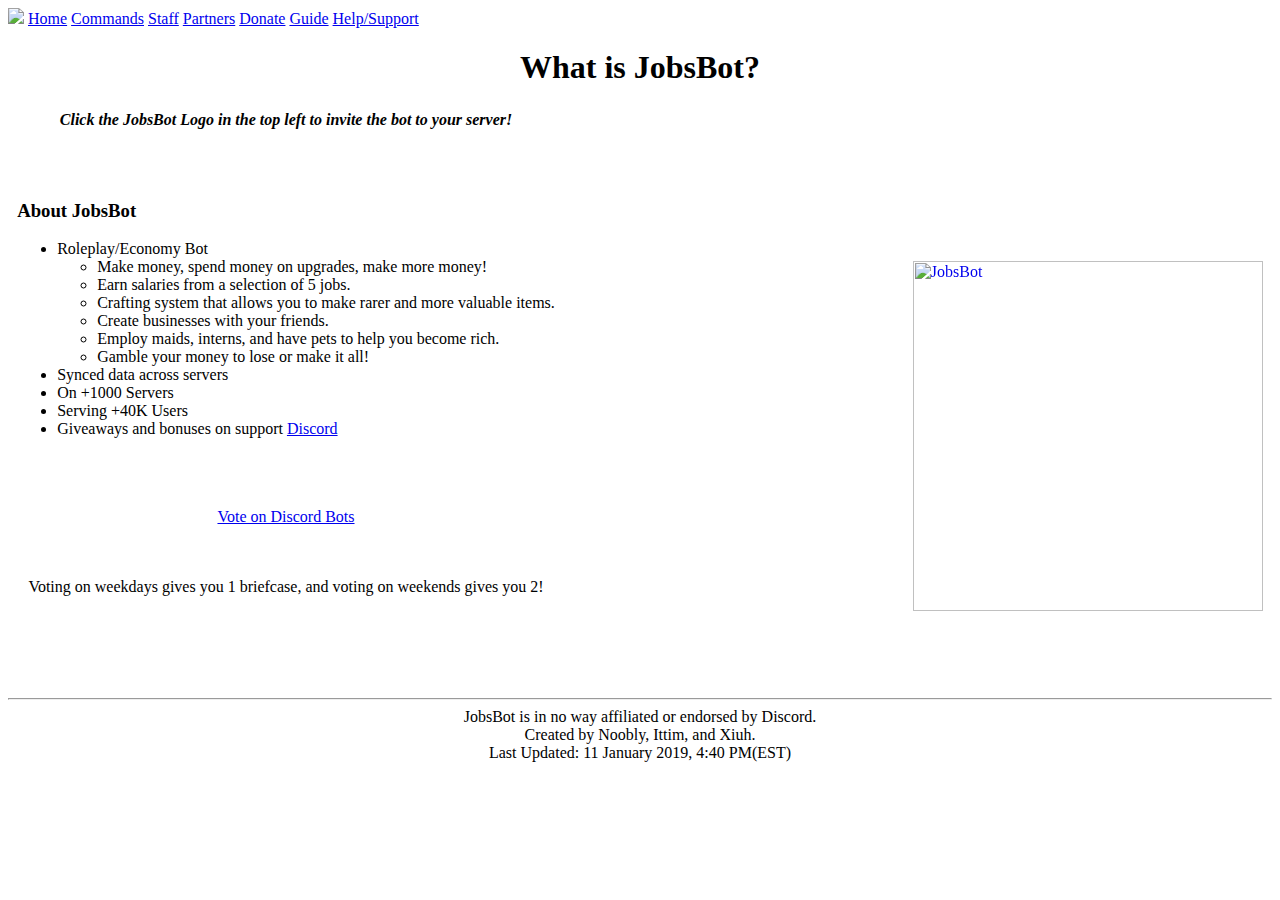
==== index.html @ 058745b4 "Create index.html" ====
<html>
  <head>
    <title>JobsBot | Home</title>
    <link rel="icon" type="image/gif/png" href="https://cdn.glitch.com/afd94464-7331-4dca-88a0-6db069cfd028%2FJobsBotIcon.png?1543623609866">
    <meta name="keywords" content="JobsBot, Economy, discord, bot, d.js, d.py, homepage">
    <meta name="description" content="This is the homepage of JobsBot, a roleplay economy based Discord bot made by XiuhcoatlSlayer#5248!">
    <link rel="stylesheet" href="/style.css"> 
  </head>
  
  <body>
    <div class="topnav">
      <a href="https://discordapp.com/oauth2/authorize?client_id=509926459511668746&scope=bot&permissions=268823766" target="_blank"><img src="https://cdn.glitch.com/afd94464-7331-4dca-88a0-6db069cfd028%2Flogo_JobsBot.png?1546204026021" class="bot-logo"></a>
      <a class="active" href="index.html">Home</a>
      <a href="commands.html">Commands</a>
      <a href="staff.html">Staff</a>
      <a href="partners.html">Partners</a>
      <a href="donate.html">Donate</a>
      <a href="guide.html">Guide</a>
      <a href="https://discord.gg/p4RYPsb" target="_blank">Help/Support</a>
    </div>
    <center>
      <div id="body-container">
        <div class="body-header-container">
          <h1 class="body-header">What is JobsBot?</h1>
        </div>
				<table id="index-table">
					<tr>
						<td id="index-table-text" valign="top">
              <p>
                <center><i><b> Click the JobsBot Logo in the top left to invite the bot to your server!</b></i></center>
              </p>
              <br>
              <br>
              
              <h3>About JobsBot</h3>
              <ul>
                <li>Roleplay/Economy Bot
                  <ul>
                    <li>Make money, spend money on upgrades, make more money!</li>
                    <li>Earn salaries from a selection of 5 jobs.</li>
                    <li>Crafting system that allows you to make rarer and more valuable items.</li>
                    <li>Create businesses with your friends.</li>
                    <li>Employ maids, interns, and have pets to help you become rich.</li>
                    <li>Gamble your money to lose or make it all!</li>
                  </ul>
                </li>
                <li>Synced data across servers</li>
                <li>On +1000 Servers</li>
                <li>Serving +40K Users</li>
                <li>Giveaways and bonuses on support <a href="https://discord.gg/p4RYPsb" target="_blank">Discord</a></li>
              </ul>
              <!--<p>
							JobsBot is a roleplay/economy based Discord bot where the goal is to make lots of money, and then spend that money to make even more money!<br><br>
							With five different jobs to choose from to appeal to a variety of users, you can choose one of the jobs and begin to gather resources.<br>You can then 
							either sell those resources for money, or convert them to other, more rare items.<br>You can also craft certain items too!<br><br>Voting earns you rewards in 
							the form of items, conversion tickets, or maids, which can automatically bring you in money without you needing to do anything!<br><br>In the future, there
							will be businesses that you can create or join to play with your friends!<br><br>There are a ton of planned features for the bot.<br>Frequent updates will be 
							had in the future! Join the support server for bonuses, giveaways, and more!
							</p>-->
              
              <br>
              <br>
              <br>
              
              <div>
                <center>
                  <a href="https://discordbots.org/bot/509926459511668746/vote" target="_blank" class="button">Vote on Discord Bots</a>
                  <br>
                  <br>
                  <br>
                  <p>Voting on weekdays gives you 1 briefcase, and voting on weekends gives you 2! </p> </center>
              </div>
              
            </td>
						<td id="widgets">
							<iframe src="https://discordapp.com/widget?id=509925667241066498&theme=dark" width="350" height="500" allowtransparency="true" frameborder="0" id="invite-embed"></iframe>
				      <a href="https://discordbots.org/bot/509926459511668746" alt="discord vote embed" id="vote-embed" target="_blank"><img src="https://discordbots.org/api/widget/509926459511668746.svg" alt="JobsBot" width="350"></a>
						</td>
					</tr>
				</table>
        <br><br><br><br>
        
        <hr id="index-hr">
        <footer class="footer">JobsBot is in no way affiliated or endorsed by Discord.<br>
    Created by Noobly, Ittim, and Xiuh.<br>
    Last Updated: 11 January 2019, 4:40 PM(EST)</footer>
      </div>
    </center>
  </body>
</html>
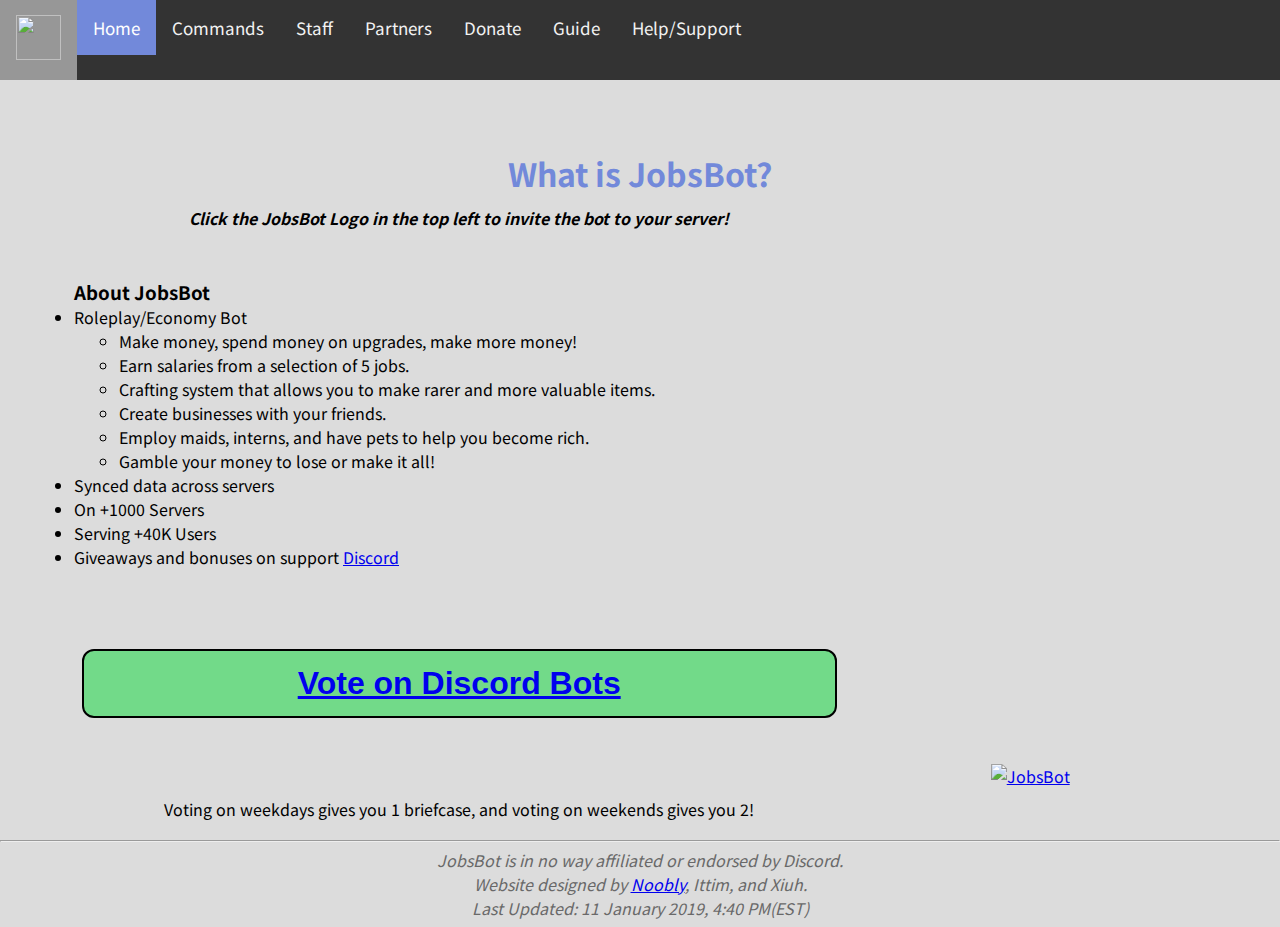
==== commit f59164ab: "Update index.html" ====
--- a/index.html
+++ b/index.html
@@ -1,90 +1,110 @@
+<!DOCTYPE html>
 <html>
-  <head>
-    <title>JobsBot | Home</title>
-    <link rel="icon" type="image/gif/png" href="https://cdn.glitch.com/afd94464-7331-4dca-88a0-6db069cfd028%2FJobsBotIcon.png?1543623609866">
-    <meta name="keywords" content="JobsBot, Economy, discord, bot, d.js, d.py, homepage">
-    <meta name="description" content="This is the homepage of JobsBot, a roleplay economy based Discord bot made by XiuhcoatlSlayer#5248!">
-    <link rel="stylesheet" href="/style.css"> 
-  </head>
+	<head>
+		<meta name="keywords" content="JobsBot, Economy, discord, bot, d.js, d.py, homepage">
+		<meta name="description" content="This is the homepage of JobsBot, a roleplay economy based Discord bot made by XiuhcoatlSlayer#5248!">
+
+		<title>JobsBot | Home</title>
+		
+		<link rel="icon" type="image/gif/png" href="https://cdn.glitch.com/afd94464-7331-4dca-88a0-6db069cfd028%2FJobsBotIcon.png?1543623609866">
+		<link rel="stylesheet" href="./style.css"> 
+		<link rel="stylesheet" href="./navstyles.css">
+	</head>
   
-  <body>
-    <div class="topnav">
-      <a href="https://discordapp.com/oauth2/authorize?client_id=509926459511668746&scope=bot&permissions=268823766" target="_blank"><img src="https://cdn.glitch.com/afd94464-7331-4dca-88a0-6db069cfd028%2Flogo_JobsBot.png?1546204026021" class="bot-logo"></a>
-      <a class="active" href="index.html">Home</a>
-      <a href="commands.html">Commands</a>
-      <a href="staff.html">Staff</a>
-      <a href="partners.html">Partners</a>
-      <a href="donate.html">Donate</a>
-      <a href="guide.html">Guide</a>
-      <a href="https://discord.gg/p4RYPsb" target="_blank">Help/Support</a>
-    </div>
-    <center>
-      <div id="body-container">
-        <div class="body-header-container">
-          <h1 class="body-header">What is JobsBot?</h1>
-        </div>
+	<body>
+		<div class="topnav">
+			<a href="https://discordapp.com/oauth2/authorize?client_id=509926459511668746&scope=bot&permissions=268823766" target="_blank"><img src="https://cdn.glitch.com/afd94464-7331-4dca-88a0-6db069cfd028%2Flogo_JobsBot.png?1546204026021" class="bot-logo"></a>
+      		<a class="active" href="index.html">Home</a>
+      		<a href="commands.html">Commands</a>
+      		<a href="staff.html">Staff</a>
+      		<a href="partners.html">Partners</a>
+      		<a href="donate.html">Donate</a>
+      		<a href="guide.html">Guide</a>
+      		<a href="https://discord.gg/p4RYPsb" target="_blank">Help/Support</a>
+    	</div>
+    	<center>
+      		<div id="body-container">
+        		<div class="body-header-container">
+          			<h1 class="body-header">What is JobsBot?</h1>
+        		</div>
 				<table id="index-table">
 					<tr>
 						<td id="index-table-text" valign="top">
-              <p>
-                <center><i><b> Click the JobsBot Logo in the top left to invite the bot to your server!</b></i></center>
-              </p>
-              <br>
-              <br>
+              				<p>
+                				<center><i><b> Click the JobsBot Logo in the top left to invite the bot to your server!</b></i></center>
+              				</p>
+              				
+							<br> <!--Yikes this code-->
+              				<br>
               
-              <h3>About JobsBot</h3>
-              <ul>
-                <li>Roleplay/Economy Bot
-                  <ul>
-                    <li>Make money, spend money on upgrades, make more money!</li>
-                    <li>Earn salaries from a selection of 5 jobs.</li>
-                    <li>Crafting system that allows you to make rarer and more valuable items.</li>
-                    <li>Create businesses with your friends.</li>
-                    <li>Employ maids, interns, and have pets to help you become rich.</li>
-                    <li>Gamble your money to lose or make it all!</li>
-                  </ul>
-                </li>
-                <li>Synced data across servers</li>
-                <li>On +1000 Servers</li>
-                <li>Serving +40K Users</li>
-                <li>Giveaways and bonuses on support <a href="https://discord.gg/p4RYPsb" target="_blank">Discord</a></li>
-              </ul>
-              <!--<p>
-							JobsBot is a roleplay/economy based Discord bot where the goal is to make lots of money, and then spend that money to make even more money!<br><br>
-							With five different jobs to choose from to appeal to a variety of users, you can choose one of the jobs and begin to gather resources.<br>You can then 
-							either sell those resources for money, or convert them to other, more rare items.<br>You can also craft certain items too!<br><br>Voting earns you rewards in 
-							the form of items, conversion tickets, or maids, which can automatically bring you in money without you needing to do anything!<br><br>In the future, there
-							will be businesses that you can create or join to play with your friends!<br><br>There are a ton of planned features for the bot.<br>Frequent updates will be 
-							had in the future! Join the support server for bonuses, giveaways, and more!
-							</p>-->
+              				<h3>About JobsBot</h3>
+              				
+							<ul>
+                				<li>Roleplay/Economy Bot
+                  					<ul>
+										<li>Make money, spend money on upgrades, make more money!</li>
+										<li>Earn salaries from a selection of 5 jobs.</li>
+										<li>Crafting system that allows you to make rarer and more valuable items.</li>
+										<li>Create businesses with your friends.</li>
+										<li>Employ maids, interns, and have pets to help you become rich.</li>
+										<li>Gamble your money to lose or make it all!</li>
+                  					</ul>
+								</li>
+								<li>Synced data across servers</li>
+								<li>On +1000 Servers</li>
+								<li>Serving +40K Users</li>
+								<li>Giveaways and bonuses on support <a href="https://discord.gg/p4RYPsb" target="_blank">Discord</a></li>
+              				</ul>
+              				<!--
+								<p>
+									JobsBot is a roleplay/economy based Discord bot where the goal is to make lots of money, and then spend that money to make even more money!<br><br>
+									With five different jobs to choose from to appeal to a variety of users, you can choose one of the jobs and begin to gather resources.<br>You can then 
+									either sell those resources for money, or convert them to other, more rare items.<br>You can also craft certain items too!<br><br>Voting earns you rewards in 
+									the form of items, conversion tickets, or maids, which can automatically bring you in money without you needing to do anything!<br><br>In the future, there
+									will be businesses that you can create or join to play with your friends!<br><br>There are a ton of planned features for the bot.<br>Frequent updates will be 
+									had in the future! Join the support server for bonuses, giveaways, and more!
+								</p>
+							-->
               
-              <br>
-              <br>
-              <br>
-              
-              <div>
-                <center>
-                  <a href="https://discordbots.org/bot/509926459511668746/vote" target="_blank" class="button">Vote on Discord Bots</a>
-                  <br>
-                  <br>
-                  <br>
-                  <p>Voting on weekdays gives you 1 briefcase, and voting on weekends gives you 2! </p> </center>
-              </div>
-              
-            </td>
+							<br>
+						  	<br>
+						  	<br>
+
+							<div>
+								<center>
+									<div class="button">
+										<a href="https://discordbots.org/bot/509926459511668746/vote" target="_blank">Vote on Discord Bots</a>
+									</div>
+
+									<br>
+									<br>
+									<br>
+                  					
+									<p>Voting on weekdays gives you 1 briefcase, and voting on weekends gives you 2! </p> 
+								</center>
+							</div>
+						</td>
+						
 						<td id="widgets">
 							<iframe src="https://discordapp.com/widget?id=509925667241066498&theme=dark" width="350" height="500" allowtransparency="true" frameborder="0" id="invite-embed"></iframe>
-				      <a href="https://discordbots.org/bot/509926459511668746" alt="discord vote embed" id="vote-embed" target="_blank"><img src="https://discordbots.org/api/widget/509926459511668746.svg" alt="JobsBot" width="350"></a>
+				      		<a href="https://discordbots.org/bot/509926459511668746" alt="discord vote embed" id="vote-embed" target="_blank"><img src="https://discordbots.org/api/widget/509926459511668746.svg" alt="JobsBot" width="350"></a>
 						</td>
 					</tr>
 				</table>
-        <br><br><br><br>
+        		
+				<br>
+				<br>
+				<br>
+				<br>
         
-        <hr id="index-hr">
-        <footer class="footer">JobsBot is in no way affiliated or endorsed by Discord.<br>
-    Created by Noobly, Ittim, and Xiuh.<br>
-    Last Updated: 11 January 2019, 4:40 PM(EST)</footer>
-      </div>
-    </center>
-  </body>
+        		<hr id="index-hr">
+				
+				<footer class="footer">
+					JobsBot is in no way affiliated or endorsed by Discord.<br>
+					Website designed by <a href="https://github.com/Noobly387" target="_blank">Noobly</a>, Ittim, and Xiuh.<br>
+					Last Updated: 11 January 2019, 4:40 PM(EST)
+				</footer>
+			</div>
+		</center>
+	</body>
 </html>
--- a/style.css
+++ b/style.css
@@ -0,0 +1,305 @@
+    /*imports*/
+@import url('https://fonts.googleapis.com/css?family=Noto+Sans+TC');
+@import url('https://fonts.googleapis.com/css?family=Source+Code+Pro');
+
+@import url('/navstyles.css');
+
+/*////////// Element Styles //////////*/
+* {
+  margin:0px;
+  padding:0px;
+}
+body {
+  background-color:	gainsboro;
+  font-family:"Noto Sans TC", sans-serif;
+}
+
+footer {
+  color: #696969;
+  font-style: italic;
+  margin-top:50px;
+  display:block;
+  position: absolute;
+  bottom: 7.5px;
+  left: 0;
+  right: 0;
+}
+
+hr {
+  position:absolute;
+  bottom: 65px;
+  left:0;
+  right:0;
+}
+
+#index-hr {
+  bottom: 85px;
+}
+
+html {
+  position:relative; 
+  min-height: 100%;
+}
+html, body{
+  margin:0;
+  padding:0;
+} 
+
+hr {
+  margin-top:15px;
+}
+
+h1 {
+  font-weight:bold;
+}
+
+table, th, td {
+    width: 50%; 
+    padding: 4px;
+    text-align: center;
+}
+
+th {
+    text-align: left;
+}
+
+tr td:last-child{
+    width:1%;
+    white-space:nowrap;
+}
+
+img {
+  user-select:none;
+}
+
+::-moz-selection {
+  color:#ffffff;
+  background-color:	#7289da;
+}
+
+::selection {
+  color:#ffffff;
+  background-color:	#7289da;
+}
+
+/*////////// Global Classes //////////*/
+.body-container {
+  width:90%;
+  margin-bottom:100px;
+
+}
+
+.body-header {
+  color:#32CD32;
+  color:#7289da;
+  text-align:center;
+}
+
+.body-header-container {
+  width:90%;
+  height:auto;
+  margin-top:150px;
+}
+
+/*Button Styles*/
+.button {
+  font: bold 32px Arial;
+  text-decoration: none;
+  background-color: #4CAf50;
+  background-color: #72da89;
+  color: white;
+  padding: 14px 40px;
+  border-radius: 12px;
+  margin: 7.5px;
+  border: 2px solid black;
+  transition-duration:400ms;
+}
+.button:hover {
+  background-color: white;
+  color: #4CAf50;
+}
+
+
+.bot-logo {
+  width:45px;
+  height:45px;
+  padding:0px;
+}
+
+.codeblock {
+  background-color: rgba(0,0,0,.25);
+  border-radius:5px;
+  margin: 2.5px;
+  padding: 2.5px;
+  font-size: 15px;
+  font-family: "Source Code Pro", "Open Sans", sans-serif;
+}
+/*////////// Staff.html Classes //////////*/
+
+.team-container-table { 
+  width:75%;
+  margin-left:5%;
+  margin-right:5%;
+}
+
+.team-staff-table {
+  width:50%;
+}
+
+.team-helper-table {
+  width:50%;
+}
+
+#developer-row td {
+  width:90%;
+}
+
+#admin-row td {
+  width:50%;
+}
+
+#staff-row td {
+  width:33%;
+}
+
+#helper-row td {
+  width:50%;
+}
+  
+
+/*Start of team pfp styles*/
+
+.team-pfp-img {
+  height:175px;
+  width:175px;
+  
+  border-radius:50%;
+  border-width: 5px;
+  border-style: solid;
+  box-shadow: 0px 2px 5px black;
+  text-align: center;
+  
+  margin:15px;
+  padding:0px;
+  
+  transition-duration:200ms;
+}
+
+a .team-pfp-img:hover {
+  border-width: 10px;
+  height: 165px;
+  width:  165px;
+  transition-duration:200ms;
+  
+}
+
+.developer-pfp-img { border-color: #2ECC70; }
+
+.admin-pfp-img { border-color: #6C3A83; }
+
+.staff-pfp-img { border-color: #ff006b; }
+
+.helper-pfp-img { border-color: #F67A0D; }
+
+.webd-pfp-img { border-color: #b48787; }
+
+.partner-pfp-img { border-color:#82FF0A; }
+
+.discord-name { font-weight:bold;}
+
+#vote-embed {
+  margin-top:25px;
+  display:block;
+}
+
+#invite-embed {
+  display:block;
+}
+
+#index-table {
+	width:90%;
+}
+
+#index-table-text {
+  width:60%;
+  text-align:left;
+}
+
+#index-table-text ul li ul li{
+  margin-left:45px;
+}
+
+p.table-title {
+  font-size: 18px;
+}
+
+.command-table {
+  width:80%;
+  background-color:lightgray;
+  border:solid;
+  border-collapse: collapse;
+}
+
+.command-table td {
+  border:solid 2px black;
+}
+
+.command-table th {
+  text-align:center;
+}
+
+.cmd-td {
+  width:15%;
+}
+
+.alias-td {
+  width:25%;
+}
+
+.perm-td {
+  width:15%;
+}
+
+.desc-td {
+  width:45%;
+}
+
+/*////////// Donate.html Styles //////////*/
+#donation-table {
+  text-align:left;
+}
+
+#donation-table td {
+  text-align:left;
+}
+
+#donation-table td ul {
+  margin-left:50px;
+}
+
+.donator-pfp-img { border: 5px solid #fe48ff; }
+
+.paypal-button {
+  border-color: #012169; /*PayPal Blue*/
+}
+
+.patreon-img {
+  border: 5px solid #052d49; /*Patreon Grey*/
+  border-radius:50%;
+}
+
+.donate-img {
+  display: inline-block;
+  
+  height: 100px;
+  width: 100px;
+  
+  padding: 0px;
+  margin:0px;
+}
+
+/*Guide.html Styles*/
+#guide-table {
+  text-align:center;
+  border: 2px solid black;
+}
--- a/navstyles.css
+++ b/navstyles.css
@@ -0,0 +1,44 @@
+.topnav {
+  background-color: #333;
+  /*background-color: rgba(31,31,31,0.75);*/
+  overflow: hidden;
+  position: fixed;
+  top: 0;
+  width: 100%;
+}
+
+.topnav a {
+  float: left;
+  color: #f2f2f2;
+  text-align: center;
+  padding: 15px 16px;
+  text-decoration: none;
+  font-size: 17px;
+  transition-duration:400ms;
+  /*border-right:1px rgba(255,255,255,0.75) solid;*/
+}
+
+.topnav a:last-child, .topnav a:first-child {
+  border-right:none;
+}
+
+.topnav a:hover {
+  background-color: #dadada;
+  background-color: rgba(186,186,186,.75);
+  color: black;
+  transition-duration:400ms;
+}
+
+.topnav a.active {
+  background-color: #7289da;
+  color: white;
+}
+
+/*Highlight*/
+::selection { color:#e7e7e7; background-color:#008EBF; }
+/* width */
+::-webkit-scrollbar { width: 10px; }
+/* Handle */
+::-webkit-scrollbar-thumb { background: #888; }
+/* Handle on hover */
+::-webkit-scrollbar-thumb:hover { background: #555; }
